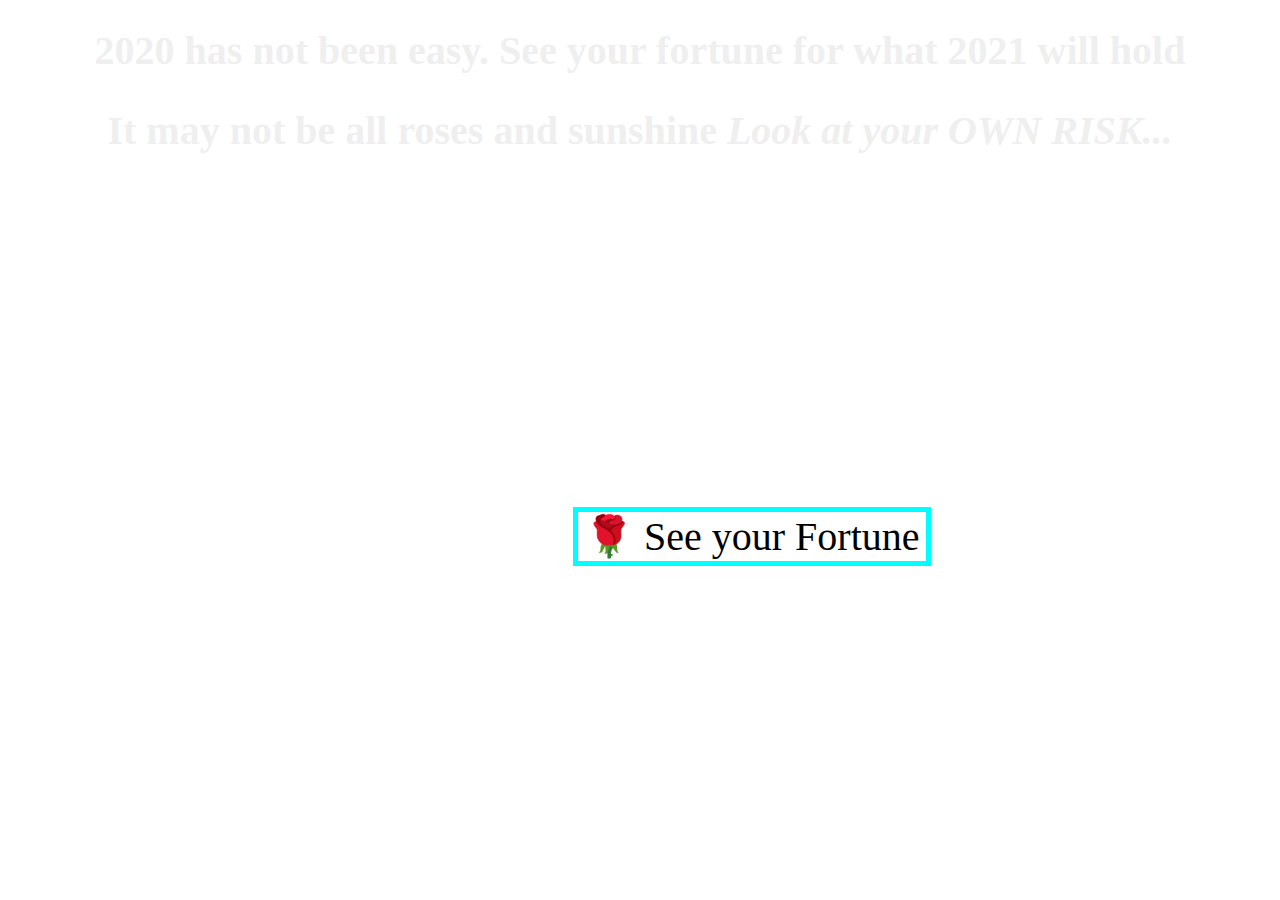
==== fortune.html @ 468bdd92 "add another html" ====
<!DOCTYPE html>
<html lang="en">
<head>
    <meta charset="UTF-8">
    <meta name="viewport" content="width=device-width, initial-scale=1.0">
    <link rel="stylesheet" href="style.css">
    <title>Document</title>
</head>
<body>
    <div id="header">
        <h1>2020 has not been easy. See your fortune for what 2021 will hold</h1>
        <h2>It may not be all roses and sunshine <i>Look at your OWN RISK...</i> </h2>
        <button onclick="tellFortune()">&#127801 See your Fortune</button>
        <h2 id="btn" input type="button" id="btnSearch" value="Search" onclick="GetValue();" />
        <p id="message"></p>
        </h2>
    </div>

    <script src="app.js"></script>
</body>
</html>
---- style.css ----
#header {
    background-image: url(https://media.giphy.com/media/dw2yCF4MhcNmSMgpfe/giphy.gif);
    background-repeat: no-repeat;
    background-size: cover;
    background-attachment: fixed;
}

button {
    font-size: 40px;
    background-color: transparent;
    border: 5px solid aqua;
    color: black;
    margin-left: 565px;
    margin-top: 320px;
    font-family: 'Romanesco', cursive;
}

h2#btn {
    color: black;
    font-size: 48px;
    text-align: center;
    margin-top: 150px;
}

h1,
h2 {
    color: #eeee;
    font-family: 'Romanesco', cursive;
    font-size: 40px;
    text-align: center;
}
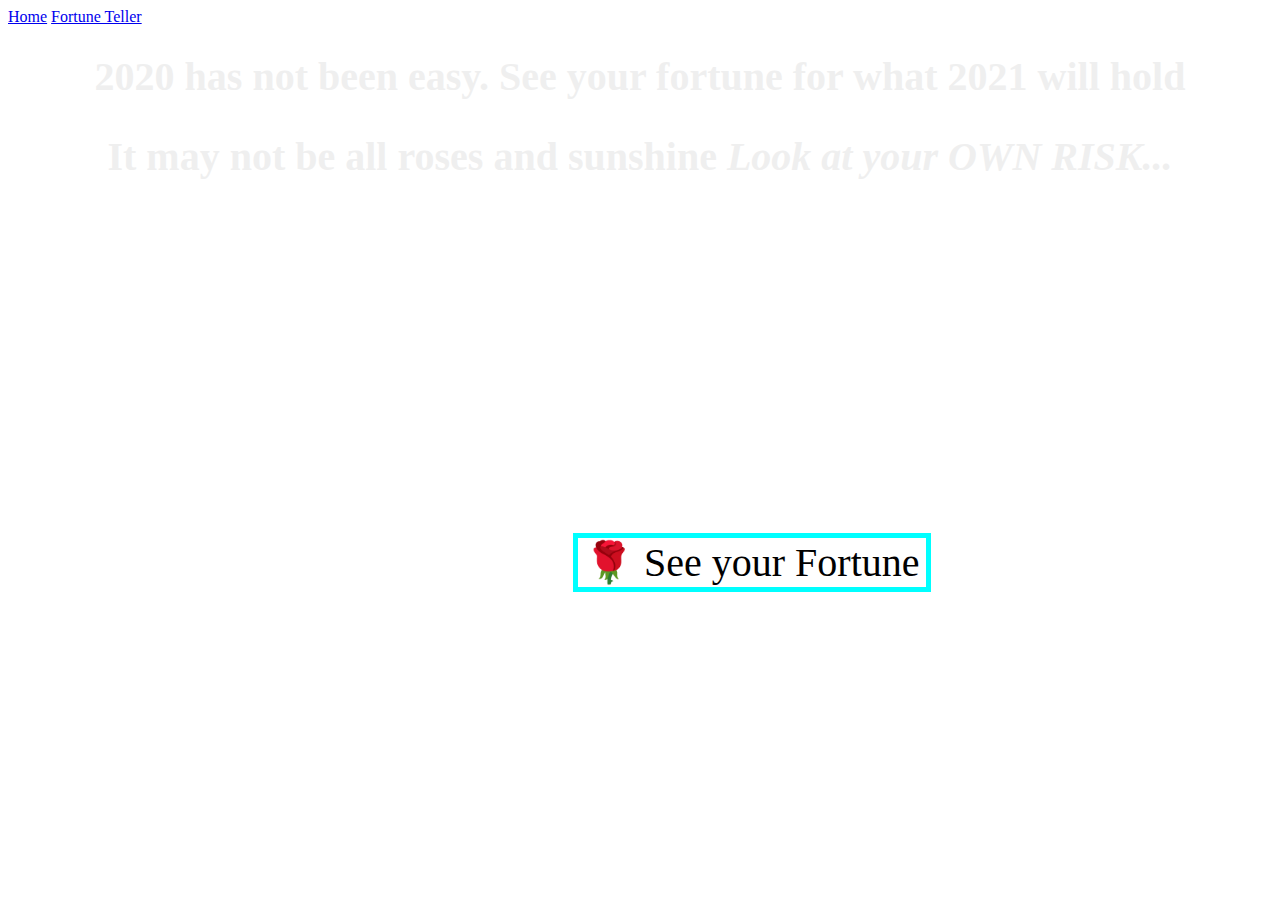
==== commit 303870c5: "added text" ====
--- a/fortune.html
+++ b/fortune.html
@@ -4,14 +4,19 @@
     <meta charset="UTF-8">
     <meta name="viewport" content="width=device-width, initial-scale=1.0">
     <link rel="stylesheet" href="style.css">
-    <title>Document</title>
+    <title>Fortune Teller</title>
 </head>
 <body>
+    <nav>
+        <a href="index.html">Home</a>
+        <a href="fortune.html">Fortune Teller</a>
+    </nav>
+
     <div id="header">
         <h1>2020 has not been easy. See your fortune for what 2021 will hold</h1>
         <h2>It may not be all roses and sunshine <i>Look at your OWN RISK...</i> </h2>
         <button onclick="tellFortune()">&#127801 See your Fortune</button>
-        <h2 id="btn" input type="button" id="btnSearch" value="Search" onclick="GetValue();" />
+        <h2 id="btn" input type="button" id="btnSearch" value="Search" onclick="GetValue();">
         <p id="message"></p>
         </h2>
     </div>
